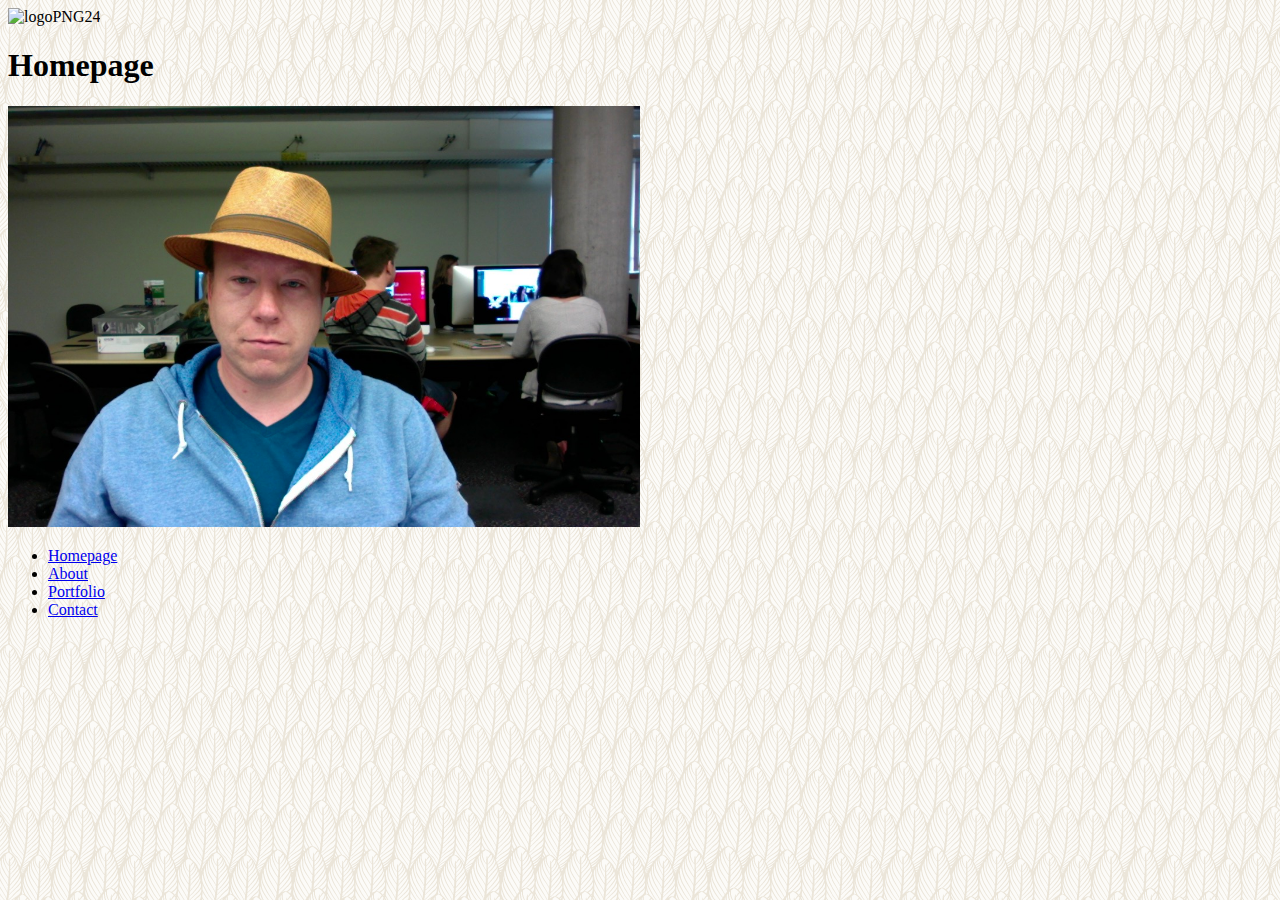
==== index.html @ 1fd95fc5 "logo added" ====
<!DOCTYPE html>
<html lang="en">
<head>
    <meta charset="UTF-8">
    <title>James Bailey</title>
    
    <link rel="stylesheet" href="/css/styles.css" />
    
    
</head>
<body>
   
    <img src="img/Logo-24.png" alt="logoPNG24">
    
    <h1>Homepage</h1>
    <img src="/img/me.jpg" alt="James Bailey">
    <ul>
        <li><a href="index.html">Homepage</a></li>
        <li><a href="about.html">About</a></li>
        <li><a href="Portfolio.html">Portfolio</a></li>
        <li><a href="Contact.html">Contact</a></li>
    </ul>
    
</body>
</html>
---- css/styles.css ----
body {
  background: url("../img/upfeathers.png");
}

img{
    width: 50%
}
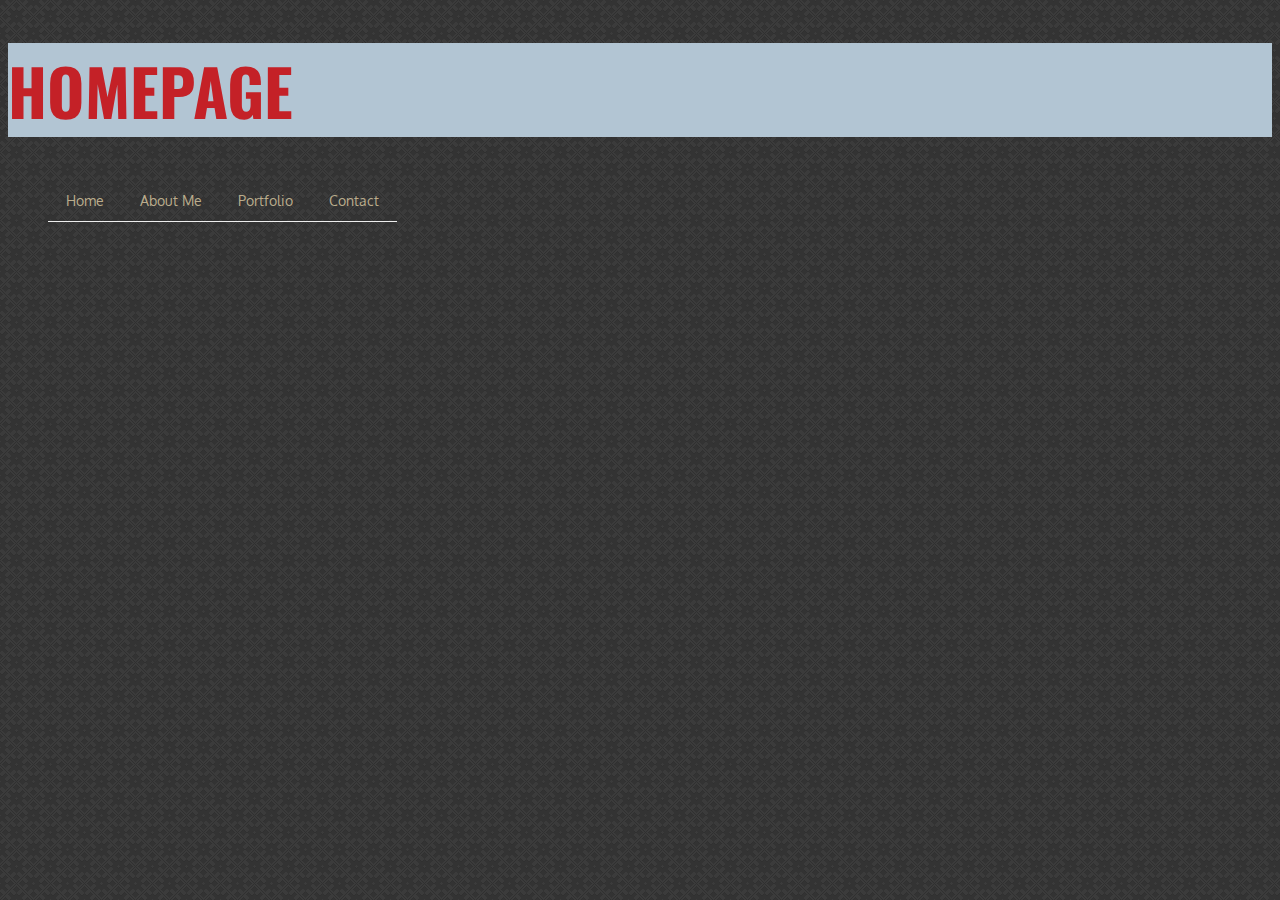
==== commit 2519e372: "Prepwork" ====
--- a/index.html
+++ b/index.html
@@ -5,20 +5,18 @@
     <title>James Bailey</title>
     
     <link rel="stylesheet" href="/css/styles.css" />
-    
+    <link href="https://fonts.googleapis.com/css?family=Montserrat|Oswald|Oxygen" rel="stylesheet">
     
 </head>
 <body>
-   
-    <img src="img/Logo-24.png" alt="logoPNG24">
     
     <h1>Homepage</h1>
-    <img src="/img/me.jpg" alt="James Bailey">
-    <ul>
-        <li><a href="index.html">Homepage</a></li>
-        <li><a href="about.html">About</a></li>
-        <li><a href="Portfolio.html">Portfolio</a></li>
-        <li><a href="Contact.html">Contact</a></li>
+    
+    <ul class="nav">
+      <li><a href="index.html">Home</a><i class="circle"></i></li>
+      <li><a href="about.html">About Me</a></li>
+      <li><a href="Portfolio.html">Portfolio</a></li>
+      <li><a href="Contact.html">Contact</a></li>
     </ul>
     
 </body>
--- a/css/styles.css
+++ b/css/styles.css
@@ -1,7 +1,118 @@
-body {
-  background: url("../img/upfeathers.png");
+/* Link Effects */
+a:link,
+a:visited{
+    color: #BAAC8C;
+    text-decoration: none;
 }
 
-img{
-    width: 50%
-}+a:focus {
+    background: #C42127;
+}
+
+a:hover {
+    color: #C42127;
+    margin-left: 3px;
+}
+
+a:active {
+    background: #F4AF1E;
+}
+
+
+/* Background img */
+body {
+  background: url("../Style-Tile/img/texture1.png");
+}
+
+
+/* Headings */
+h1 {
+    font-family: 'Oswald', sans-serif;
+    font-size: 4em;
+    text-transform: uppercase;
+    color: #C42127;
+    background: #B2C5D3;
+}
+
+h2 {
+    font-family: 'Oswald', sans-serif;
+    text-transform: none;
+    font-size: 2.5em;
+    color: #416B7A;
+    background: #B2C5D3;
+}
+
+h2:hover {
+    color:#C42127;
+    text-shadow: 5px 5px 10px black;
+    margin-left: 4px;
+    transition: all ease .5s;
+}
+
+h3 {
+    font-family: 'Oswald', sans-serif;
+    text-transform: none;
+    font-size: 2em;
+    color: #BAAC8C;
+}
+
+h4{
+    font-family: 'Oxygen', sans-serif;
+    font-weight: lighter;
+    text-transform: none;
+    font-size: 1em;
+    color: #B2C5D3;
+}
+
+
+/*  Picture of me  */
+.me {
+    position: middle;
+    padding-top: 2em;
+    padding-left: 4em;
+    padding-right: 4em;
+    padding-bottom: 2em;
+    position: relative;
+    width: 75%
+}
+
+
+/* Navigation */
+.nav {
+  list-style: none;
+  font-family: 'Oxygen', cursive;
+  font-size: 14px;
+  font-weight: 400;
+}
+
+.nav li {
+  float: left;
+}
+
+.nav > li a {
+  display: block;
+  padding: 12px 18px;
+  text-decoration: none;
+  color: #BAAC8C;
+  border-bottom: 1px solid #eee;
+  transition: all ease .5s;
+}
+
+.nav:hover > li a {
+  opacity: .5;
+  transition: all ease .5s;
+}
+
+.nav > li:hover a {
+  opacity: 1;
+  color: #C42127;
+  border-color: #C42127;
+}
+
+/* Paragraphs */
+p {
+    font-family: 'Oxygen', cursive;
+    text-transform: none;
+    letter-spacing: -.02em;
+    color: #B2C5D3;
+}
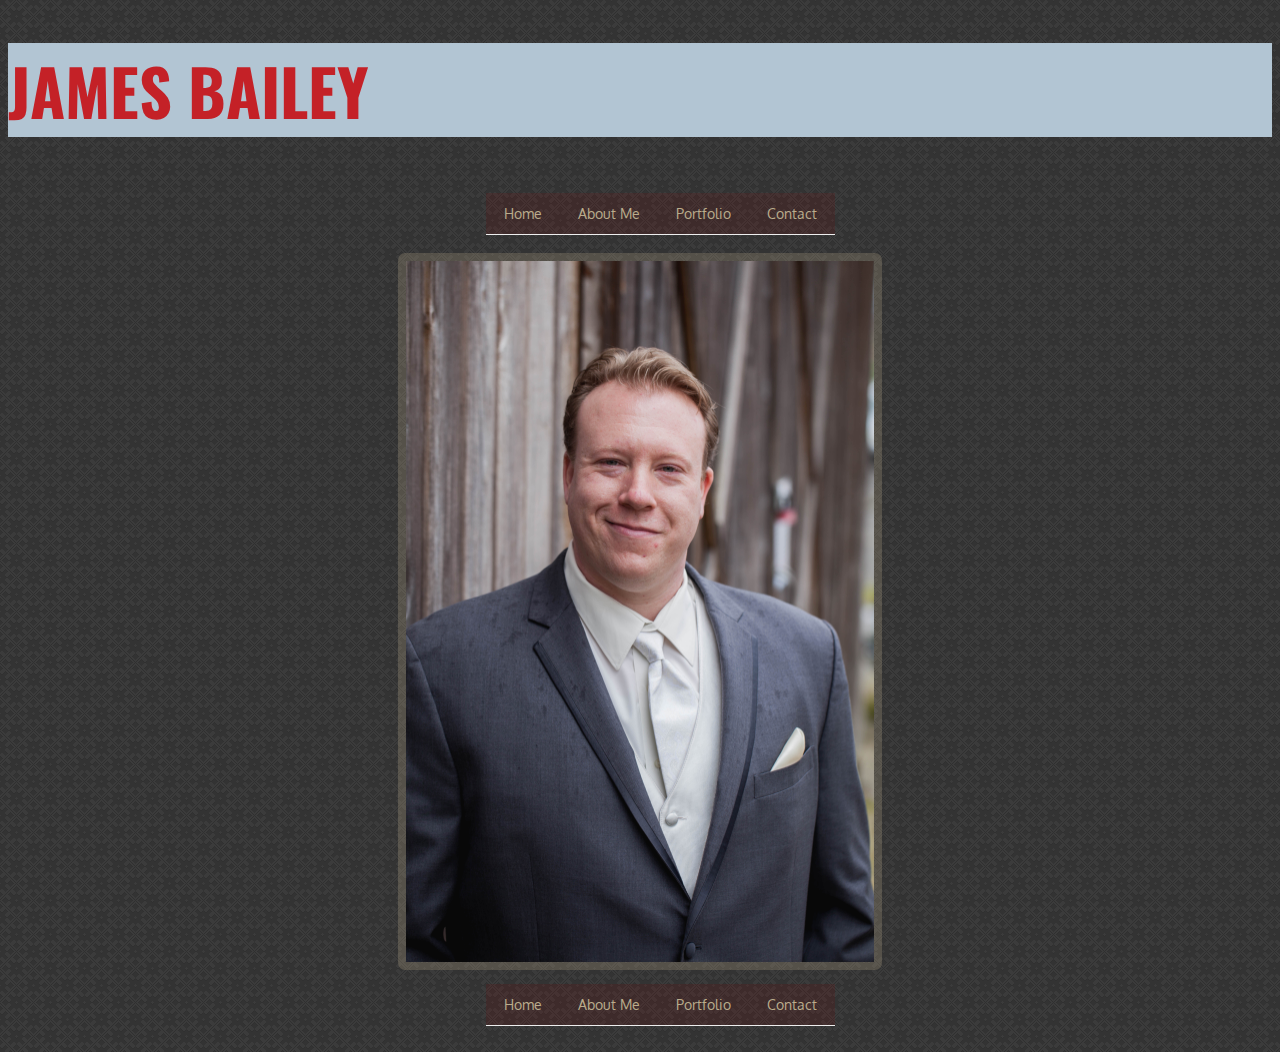
==== commit 26395616: "style & content" ====
--- a/index.html
+++ b/index.html
@@ -10,14 +10,32 @@
 </head>
 <body>
     
-    <h1>Homepage</h1>
-    
+    <h1>James Bailey</h1>
+   
+    <div> 
     <ul class="nav">
       <li><a href="index.html">Home</a><i class="circle"></i></li>
       <li><a href="about.html">About Me</a></li>
       <li><a href="Portfolio.html">Portfolio</a></li>
       <li><a href="Contact.html">Contact</a></li>
     </ul>
+    </div>
+    
+    
+     <!-- Image of Yourself... possible logo insert later -->
+    <img class="me2" src="img/image3.JPG" alt="">
     
 </body>
+
+<footer>
+  <div>
+   <ul class="nav">
+      <li><a href="index.html">Home</a><i class="circle"></i></li>
+      <li><a href="about.html">About Me</a></li>
+      <li><a href="Portfolio.html">Portfolio</a></li>
+      <li><a href="Contact.html">Contact</a></li>
+    </ul> 
+  </div>
+</footer>
+
 </html>
--- a/css/styles.css
+++ b/css/styles.css
@@ -11,7 +11,7 @@
 
 a:hover {
     color: #C42127;
-    margin-left: 3px;
+    margin-left: 0.1875em;
 }
 
 a:active {
@@ -21,7 +21,7 @@
 
 /* Background img */
 body {
-  background: url("../Style-Tile/img/texture1.png");
+  background: url("../img/texture1.png");
 }
 
 
@@ -44,8 +44,8 @@
 
 h2:hover {
     color:#C42127;
-    text-shadow: 5px 5px 10px black;
-    margin-left: 4px;
+    text-shadow: 0.125em 0.125em 0.3em black;
+    margin-left: 0.25em;
     transition: all ease .5s;
 }
 
@@ -67,21 +67,40 @@
 
 /*  Picture of me  */
 .me {
-    position: middle;
-    padding-top: 2em;
-    padding-left: 4em;
-    padding-right: 4em;
-    padding-bottom: 2em;
+    background: rgba(186, 172, 140, 0.25);
+    display: block;
+    margin-left: auto;
+    margin-right: auto;
+    padding: .5em;
     position: relative;
-    width: 75%
+    width: 70%;
+    border-radius: .45em;
+}
+
+.me2 {
+    background: rgba(186, 172, 140, 0.25);
+    display: block;
+    margin-left: auto;
+    margin-right: auto;
+    padding: .5em;
+    position: relative;
+    width: 37%;
+    border-radius: .45em;
 }
 
 
 /* Navigation */
+div {
+    text-align: center;
+}
+
 .nav {
+  text-align: center;
+  position: relative;
+  display: inline-block;
   list-style: none;
   font-family: 'Oxygen', cursive;
-  font-size: 14px;
+  font-size: .85em;
   font-weight: 400;
 }
 
@@ -91,6 +110,7 @@
 
 .nav > li a {
   display: block;
+  background: rgba(133, 0, 0, 0.14);
   padding: 12px 18px;
   text-decoration: none;
   color: #BAAC8C;
@@ -99,7 +119,7 @@
 }
 
 .nav:hover > li a {
-  opacity: .5;
+  opacity: .55;
   transition: all ease .5s;
 }
 
@@ -110,8 +130,27 @@
 }
 
 /* Paragraphs */
+
+.pop-out {
+  background: none;
+  border-radius: .5em;
+  padding: .5em 2em 1em;
+  margin: 2em
+  list-style: none;
+  max-width: 31.25em;
+  text-align: left
+}
+
+.pop-out:hover {
+  background: rgba(97, 97, 97, 0.48);
+  margin-left: 2em;
+  box-shadow: 0.3125em 0.3125em 0.625em black;
+    transition: all ease .7s;
+}
+
 p {
     font-family: 'Oxygen', cursive;
+    font-size: 1em;
     text-transform: none;
     letter-spacing: -.02em;
     color: #B2C5D3;
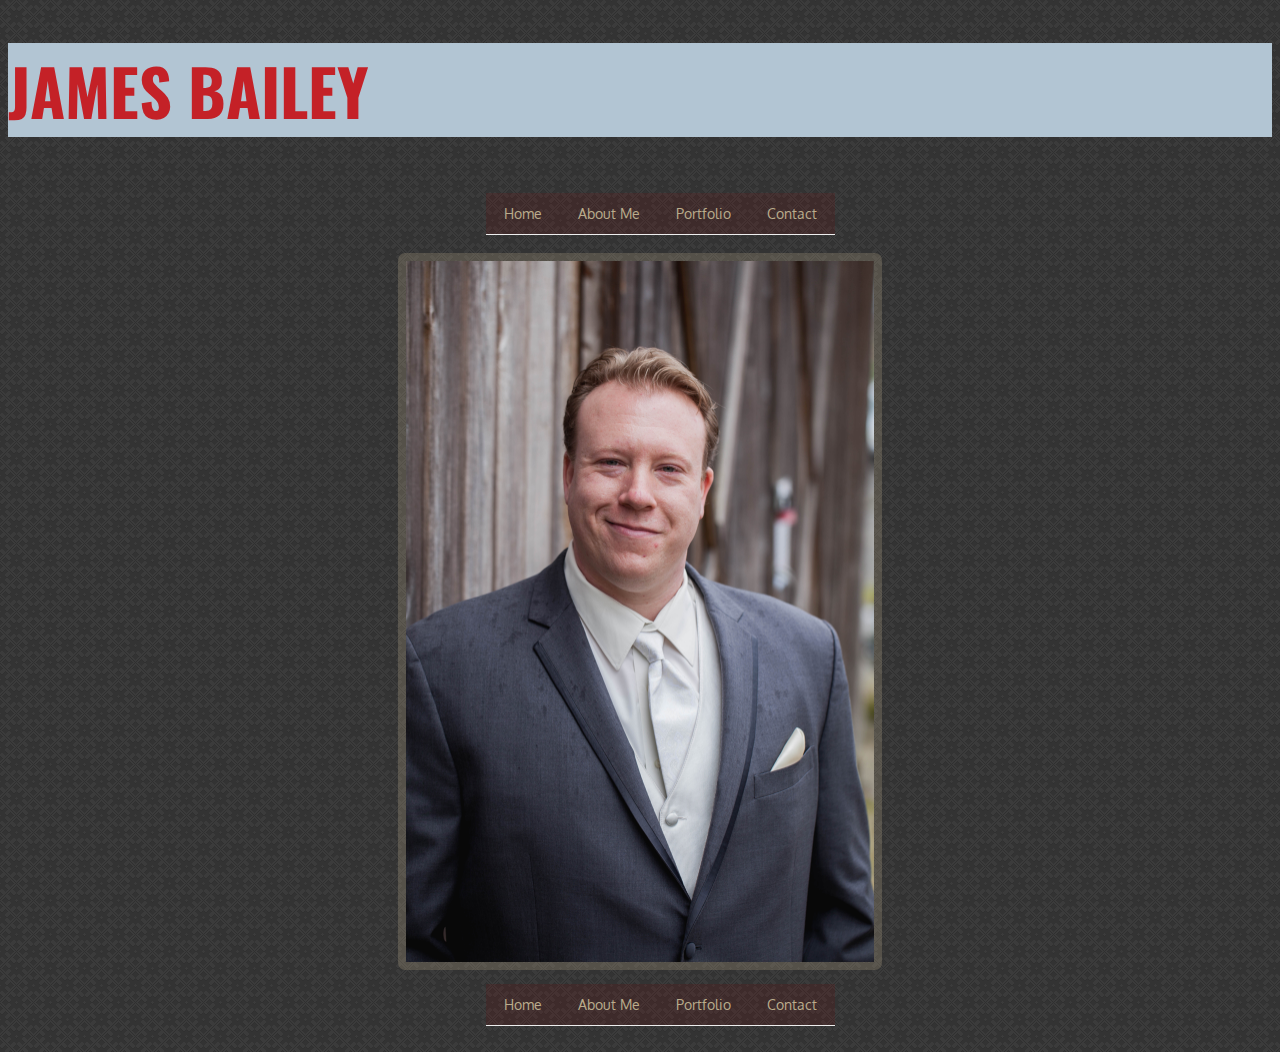
==== commit cca6599a: "png update" ====
--- a/index.html
+++ b/index.html
@@ -23,7 +23,7 @@
     
     
      <!-- Image of Yourself... possible logo insert later -->
-    <img class="me2" src="img/image3.JPG" alt="">
+    <img class="me2" src="img/image3a.png" alt="">
     
 </body>
 
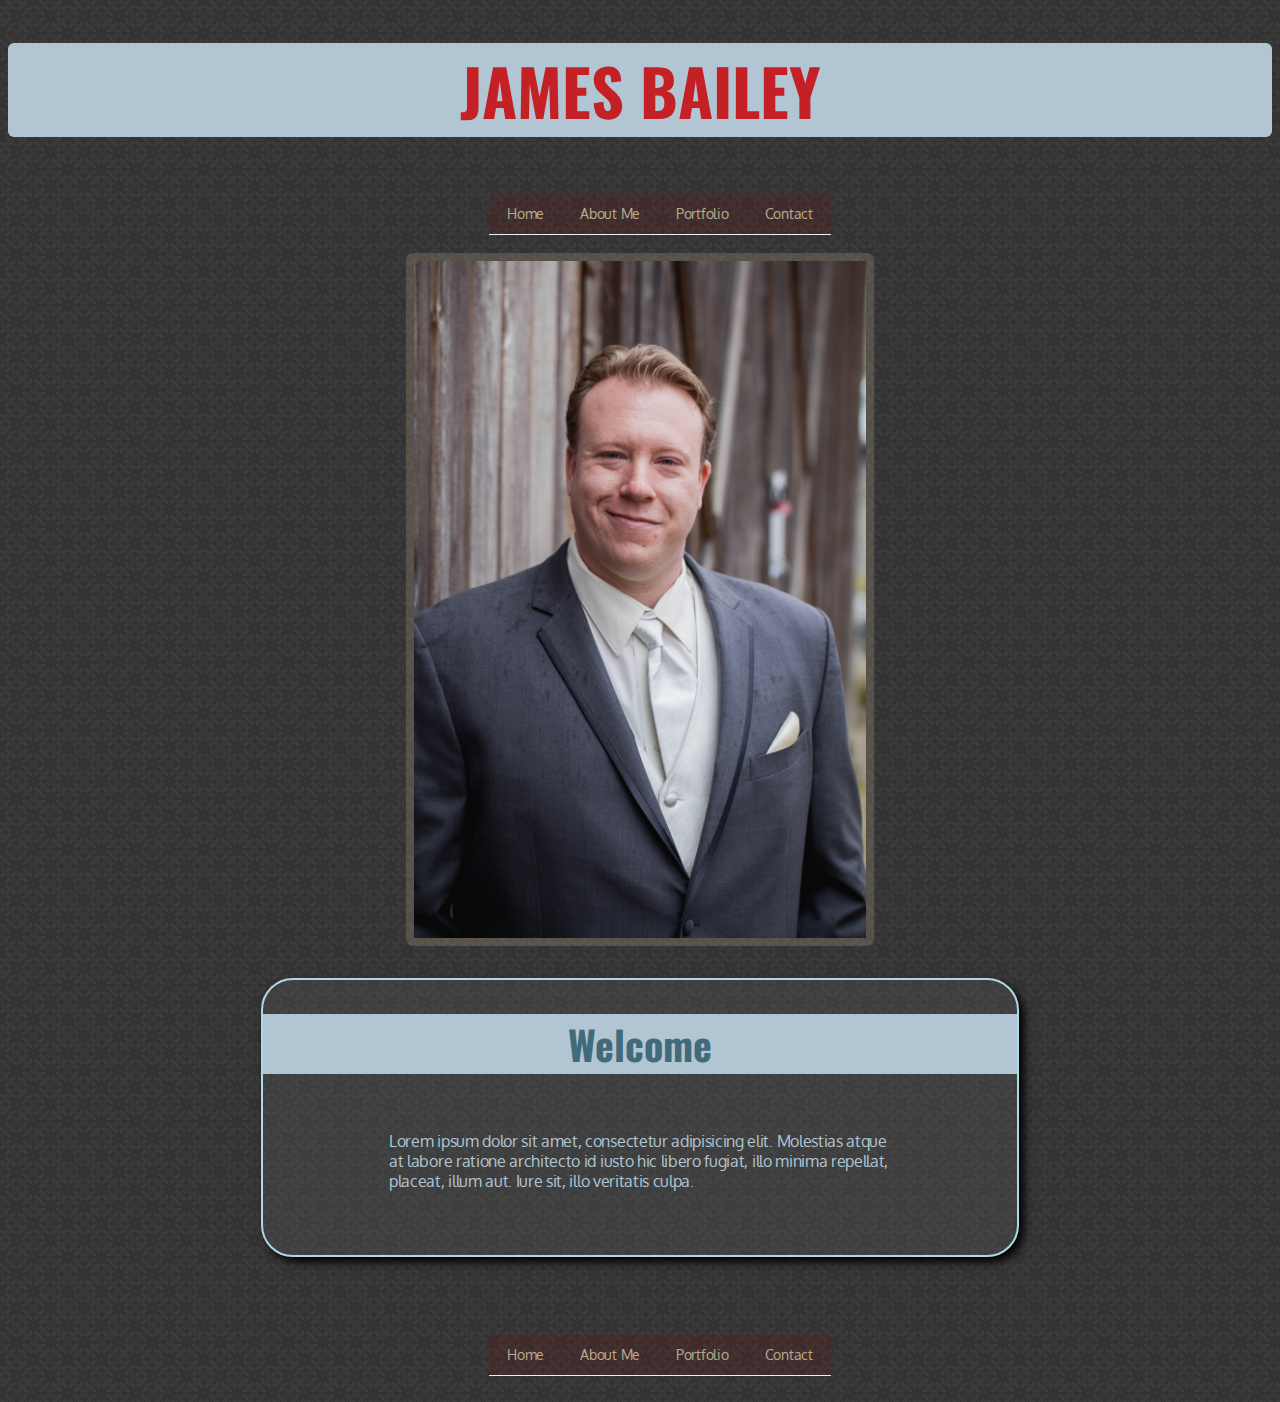
==== commit 0a11591d: "12/8 update" ====
--- a/index.html
+++ b/index.html
@@ -4,6 +4,7 @@
     <meta charset="UTF-8">
     <title>James Bailey</title>
     
+    <link rel="stylesheet" href="https://necolas.github.io/normalize.css/5.0.0/normalize.css">
     <link rel="stylesheet" href="/css/styles.css" />
     <link href="https://fonts.googleapis.com/css?family=Montserrat|Oswald|Oxygen" rel="stylesheet">
     
@@ -25,6 +26,13 @@
      <!-- Image of Yourself... possible logo insert later -->
     <img class="me2" src="img/image3a.png" alt="">
     
+    <div class="bg">
+    <h2>Welcome</h2>
+        <div class="pop-out">
+            <p>Lorem ipsum dolor sit amet, consectetur adipisicing elit. Molestias atque at labore ratione architecto id iusto hic libero fugiat, illo minima repellat, placeat, illum aut. Iure sit, illo veritatis culpa.</p>
+        </div>
+    </div>
+    
 </body>
 
 <footer>
--- a/css/styles.css
+++ b/css/styles.css
@@ -1,4 +1,4 @@
-/* Link Effects */
+/* Link Effects ---------------------------------------------------*/
 a:link,
 a:visited{
     color: #BAAC8C;
@@ -10,7 +10,7 @@
 }
 
 a:hover {
-    color: #C42127;
+    color: #BAAC8C;
     margin-left: 0.1875em;
 }
 
@@ -19,19 +19,63 @@
 }
 
 
-/* Background img */
+/* Background img ----------------------------------------------*/
 body {
-  background: url("../img/texture1.png");
-}
-
-
-/* Headings */
+  background: gray url("../img/texture1.png");
+}
+
+
+/* Contact -----------------------------------------------------*/
+form {
+  background: rgba(97, 97, 97, 0.25);
+  border-radius: 2em;
+  border: lightblue solid 2px;
+  margin: 10px;
+  max-width: 60%;
+  min-width: 50%;
+  margin: 2em auto 4em auto;
+  box-shadow: 0.3125em 0.3125em 0.625em black;
+  position: relative;
+  
+}
+
+label,
+input,
+textarea {
+  display: block;
+  margin: 10px;
+  color: #B2C5D3;
+  text-style: bold;
+}
+
+/* score: 0,0,1,1 */
+input[type=submit] {
+  background: #C42127;
+  border: none;
+  border-radius: 4px;
+  color: #BAAC8C;
+  padding: 5px;
+}
+
+input:focus,
+textarea:focus {
+  background: #C42127;
+  padding: 10px;
+  transition: all .25s;
+  color: #BAAC8C;
+  outline: none;
+  
+}
+
+/* Headings ----------------------------------------------------*/
 h1 {
     font-family: 'Oswald', sans-serif;
     font-size: 4em;
+    text-align: center;
     text-transform: uppercase;
     color: #C42127;
     background: #B2C5D3;
+    border-radius: 6px;
 }
 
 h2 {
@@ -40,14 +84,17 @@
     font-size: 2.5em;
     color: #416B7A;
     background: #B2C5D3;
-}
-
+    text-align: center;
+}
+
+/*
 h2:hover {
     color:#C42127;
     text-shadow: 0.125em 0.125em 0.3em black;
     margin-left: 0.25em;
     transition: all ease .5s;
 }
+*/
 
 h3 {
     font-family: 'Oswald', sans-serif;
@@ -65,7 +112,7 @@
 }
 
 
-/*  Picture of me  */
+/*  Picture of me  ---------------------------------------------*/
 .me {
     background: rgba(186, 172, 140, 0.25);
     display: block;
@@ -89,7 +136,7 @@
 }
 
 
-/* Navigation */
+/* Navigation ----------------------------------------------*/
 div {
     text-align: center;
 }
@@ -129,29 +176,190 @@
   border-color: #C42127;
 }
 
-/* Paragraphs */
+/* Gallery ----------------------------------------------*/
+/* Global */
+* {
+  box-sizing: border-box;
+}
+
+/* Layout with Flexbox */
+.gallery {
+ display: flex;
+ flex-flow: row wrap;
+}
+
+figure {
+  background: rgba(97, 97, 97, 0.25);
+  /* Note: Figures have default 1em margin. Optionally override. */
+  padding: 1em;
+  /* Set `flex-basis` to any value */
+  flex: 1 0 400px;
+  
+  /* Child & Also Parent   */
+  display: flex;
+  flex-flow: row wrap;
+  justify-content: center;
+  align-items: space-around;
+  border-radius: 2em;
+  border: lightblue solid 2px;
+  box-shadow: 0.3125em 0.3125em 0.625em black;
+}
+
+/* Specific Gallery Styling. Have Fun! */
+figure img {
+    width: 30%;
+    border-radius: 8px;
+    padding: 10px;
+}
+
+figure p {
+    text-align: justify;
+}
+
+/* Lightbox Overlay */
+/* hide  */
+.overlay {
+  display: none;
+  
+/* Overlay Styling   */
+  background:rgba(0,0,0,.75);
+  width:100%;
+  height:100%;
+  position:absolute;
+  top:0;
+  left:0;
+  
+}
+
+/* show */
+.overlay:target {
+  display: block;
+ 
+  /* Flexbox Vertical & Horizontal Centering */
+  display: flex;
+  flex-direction: column;
+  min-height: 50vh;
+  justify-content: center;
+  align-items: center;  
+  z-index: 1;
+  
+  animation: zoomIn 1.2s;
+    
+}
+
+/* Close Button  */
+.overlay a {
+  color: #fff;
+  text-decoration: none;
+  font-size: 2em;
+}
+
+@-webkit-keyframes zoomIn {
+  from {
+    opacity: 0;
+    -webkit-transform: scale3d(.3, .3, .3);
+    transform: scale3d(.3, .3, .3);
+  }
+
+  50% {
+    opacity: 1;
+  }
+}
+
+/* Paragraphs ---------------------------------------------*/
 
 .pop-out {
   background: none;
   border-radius: .5em;
   padding: .5em 2em 1em;
-  margin: 2em
+  margin: .5em auto 2em auto;
   list-style: none;
-  max-width: 31.25em;
-  text-align: left
+  max-width: 75%;
+  text-align: left;
 }
 
 .pop-out:hover {
   background: rgba(97, 97, 97, 0.48);
-  margin-left: 2em;
   box-shadow: 0.3125em 0.3125em 0.625em black;
-    transition: all ease .7s;
-}
-
-p {
+  transition: all ease .7s;
+}
+
+.copyright {
+    text-align: center;
+    font-size: .8em;
+}
+
+.bg {
+    background: rgba(97, 97, 97, 0.25);
+    border-radius: 2em;
+    border: lightblue solid 2px;
+    max-width: 60%;
+    min-width: 50%;
+    margin: 2em auto 4em auto;
+    box-shadow: 0.3125em 0.3125em 0.625em black;
+    position: relative;
+}
+
+.skills li:nth-child(2) {
+	background: rgba(196, 33, 39, .50);
+}
+
+.skills li:nth-child(3) {
+	background: rgba(196, 33, 39, .50);
+}
+
+.skills li:nth-child(4) {
+	background: rgba(196, 33, 39, .50);
+}
+
+.skills li:nth-child(7) {
+	background: rgba(196, 33, 39, .25);
+}
+
+.skills li:nth-child(8) {
+	background: rgba(196, 33, 39, .75);
+}
+
+.skills li:nth-child(9) {
+	background: rgba(196, 33, 39, .75);
+}
+
+.skills li:nth-child(13) {
+	background: rgba(196, 33, 39, .25);
+}
+
+.skills li:nth-child(14) {
+	background: rgba(196, 33, 39, .75);
+}
+
+.skills li {
+    border-radius: 8px;
+    border: 1px solid gray;
+    display: inline-block;
+    background: #C42127;
+    padding: 10px;
+    margin: 5px 3px;
+}
+
+p, 
+li,
+figcaption {
     font-family: 'Oxygen', cursive;
     font-size: 1em;
     text-transform: none;
     letter-spacing: -.02em;
     color: #B2C5D3;
 }
+
+
+/* Flexbox Styling --------------------------------------------*/
+.row {
+  display: flex;
+  flex-flow: row wrap;
+  justify-content: space-around;
+  padding: 0 10px 0 10px;
+}
+
+.col {
+  flex: 1 200px;
+}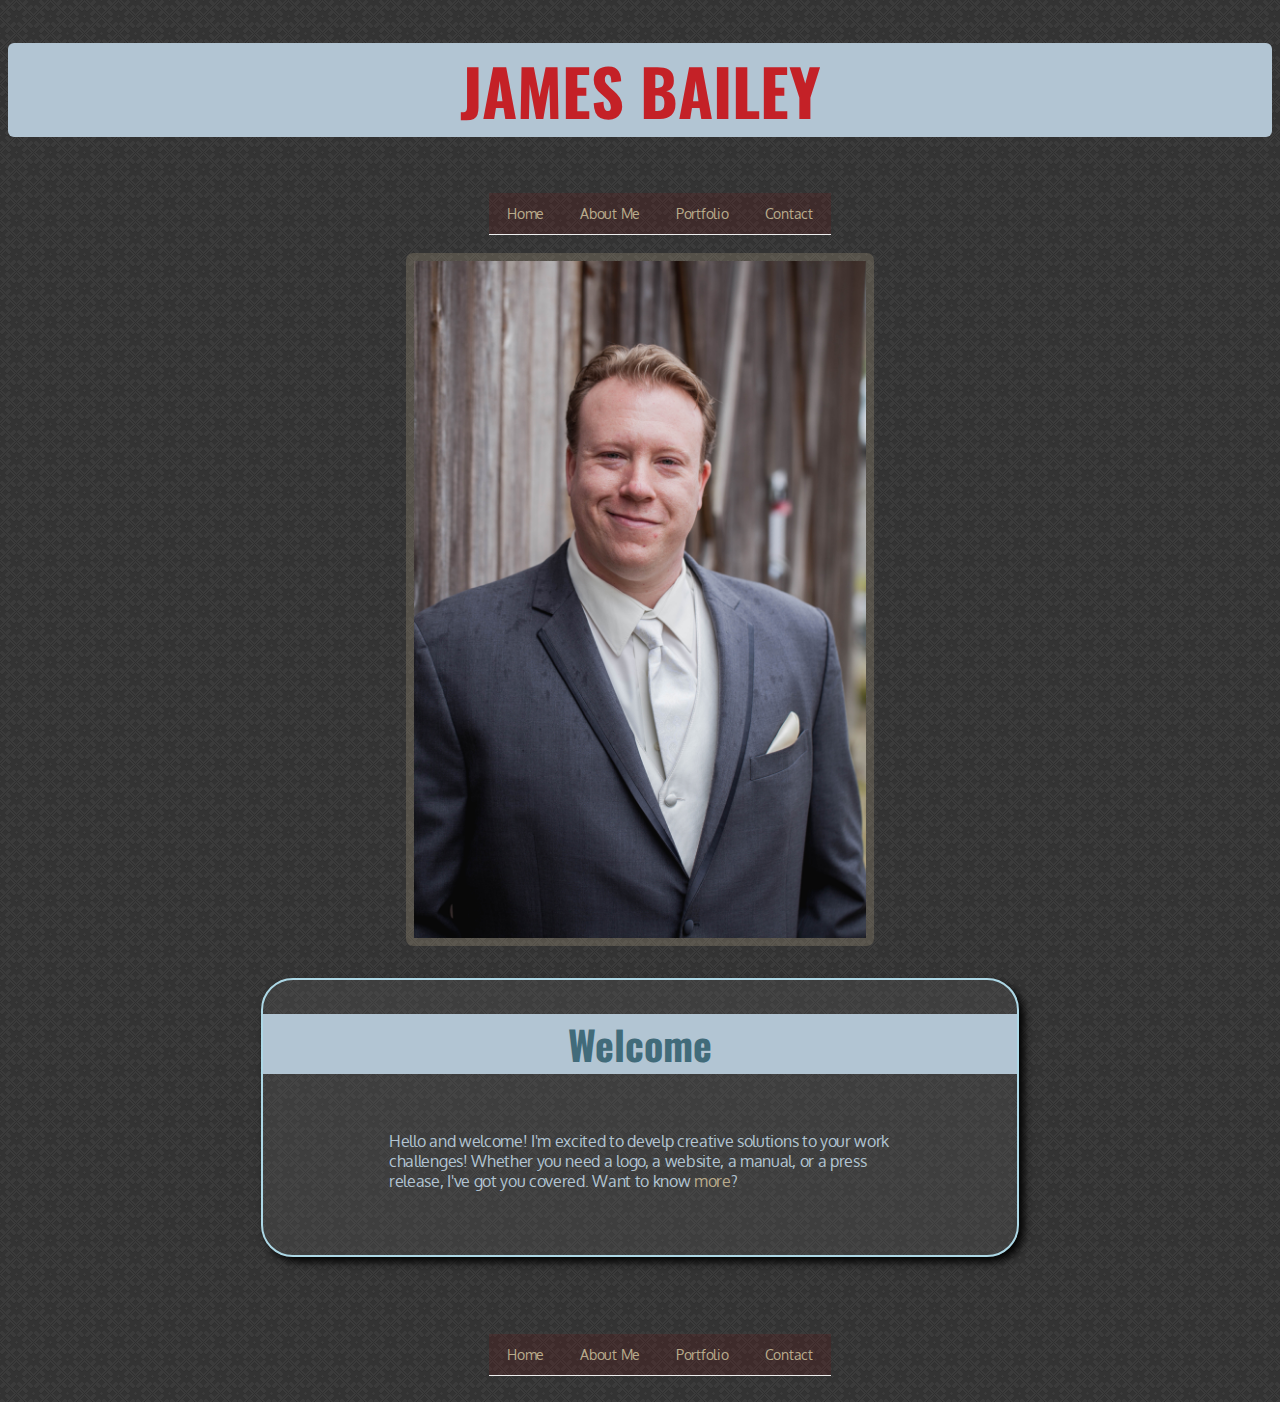
==== commit e7948c1a: "12/8 update 2" ====
--- a/index.html
+++ b/index.html
@@ -29,7 +29,7 @@
     <div class="bg">
     <h2>Welcome</h2>
         <div class="pop-out">
-            <p>Lorem ipsum dolor sit amet, consectetur adipisicing elit. Molestias atque at labore ratione architecto id iusto hic libero fugiat, illo minima repellat, placeat, illum aut. Iure sit, illo veritatis culpa.</p>
+            <p>Hello and welcome! I'm excited to develp creative solutions to your work challenges! Whether you need a logo, a website, a manual, or a press release, I've got you covered. Want to know <a href="about.html">more</a>?</p>
         </div>
     </div>
     
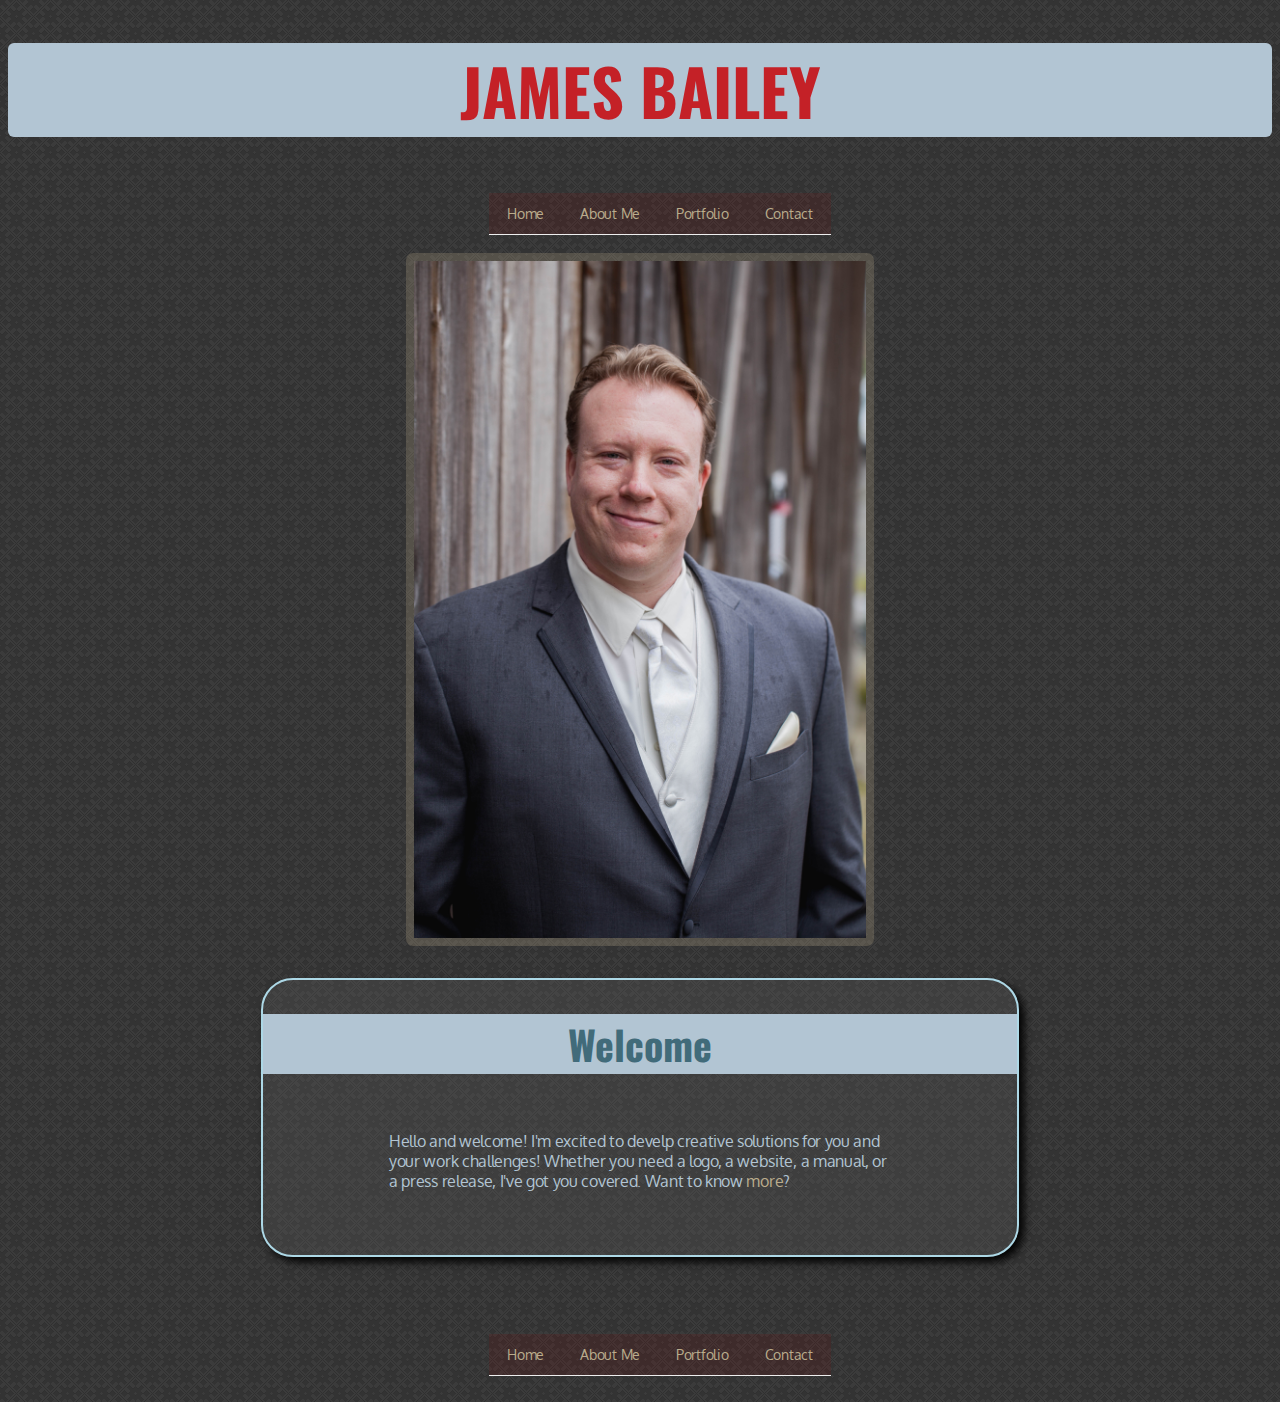
==== commit fab44e84: "updated style and content" ====
--- a/index.html
+++ b/index.html
@@ -29,7 +29,7 @@
     <div class="bg">
     <h2>Welcome</h2>
         <div class="pop-out">
-            <p>Hello and welcome! I'm excited to develp creative solutions to your work challenges! Whether you need a logo, a website, a manual, or a press release, I've got you covered. Want to know <a href="about.html">more</a>?</p>
+            <p>Hello and welcome! I'm excited to develp creative solutions for you and your work challenges! Whether you need a logo, a website, a manual, or a press release, I've got you covered. Want to know <a href="about.html">more</a>?</p>
         </div>
     </div>
     
--- a/css/styles.css
+++ b/css/styles.css
@@ -109,6 +109,7 @@
     text-transform: none;
     font-size: 1em;
     color: #B2C5D3;
+    text-align: center;
 }
 
 
@@ -190,14 +191,10 @@
 
 figure {
   background: rgba(97, 97, 97, 0.25);
-  /* Note: Figures have default 1em margin. Optionally override. */
   padding: 1em;
-  /* Set `flex-basis` to any value */
   flex: 1 0 400px;
   
-  /* Child & Also Parent   */
-  display: flex;
-  flex-flow: row wrap;
+  
   justify-content: center;
   align-items: space-around;
   border-radius: 2em;
@@ -207,13 +204,13 @@
 
 /* Specific Gallery Styling. Have Fun! */
 figure img {
-    width: 30%;
+    width: 25%;
     border-radius: 8px;
     padding: 10px;
 }
 
 figure p {
-    text-align: justify;
+    text-align: center;
 }
 
 /* Lightbox Overlay */
